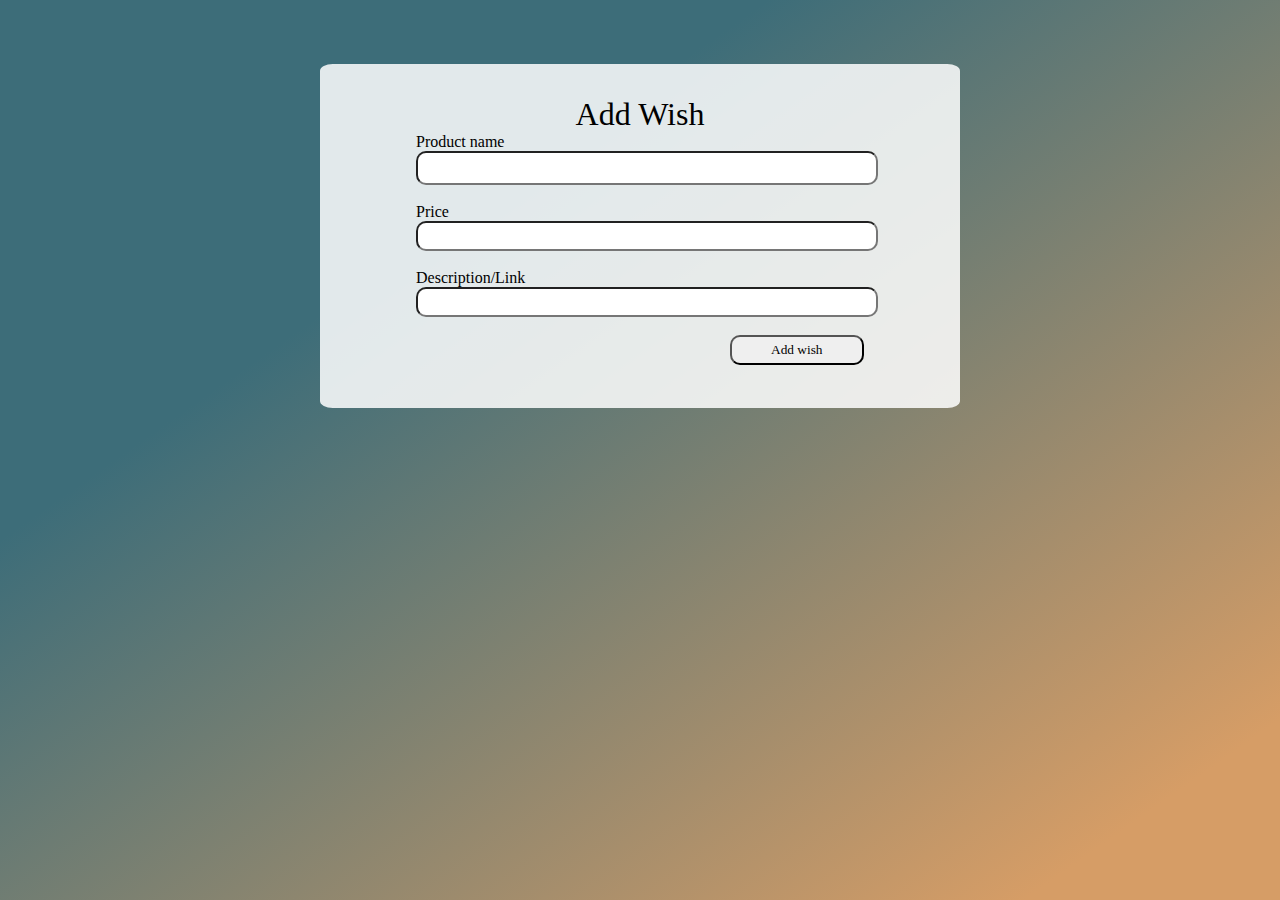
==== src/main/resources/templates/addWish.html @ f2f8bffc "Changed input, to take objects user and wishlist" ====
<!DOCTYPE html>
<html lang="en">
<head>
    <meta charset="UTF-8">
    <title>View lists</title>
    <link rel="stylesheet" th:href="@{mainStyle.css}" href="../static/mainStyle.css">
</head>
<body>
<div class="content">
    <div class="heading">
        <h1>Add Wish</h1>
    </div>
    <div class="form">
        <form method="POST" action="/addWish">
            <label for="name">Product name</label>
            <input type="text" id="name" name="name">
            <label for="price">Price</label>
            <input type="text" id="price" name="price">
            <label for="description">Description/Link</label>
            <input type="text" id="description" name="description">
            <input type="submit" value="Add wish">
        </form>
    </div>

</div>

</body>
</html>
---- src/main/resources/static/mainStyle.css ----
/*Full page styling*/
*{
    margin: 0;
    padding: 0;
    font-family: "Times New Roman", SansSerif;
}


html{
    height: 100vh;
    width: 100vw;
}

body{
    background-image: linear-gradient(to bottom right, #3d6d79 30%, #d69d66 90%);
    display:flex;
    align-items: center;
    flex-direction: column;
}

/*Main content box*/
.heading{
    margin-top: 5%;
    text-align: center;
}

.heading h1{
    font-weight: normal;
}

.content{
    display: flex;
    flex-direction: column;
    align-items: center;
    width:50%;
    margin-top: 5%;
    background-color: rgba(255,255,255,85%);
    border-radius: 2%;
    padding-bottom: 2%;
}

.top-beam {
    display: inline-flex;
    justify-content: space-between;
    background-color: papayawhip;
    height: auto;
    width: 100%;
}

.front-page-middle{
    display: flex;
    justify-content: space-between;
    height: auto;
    width: 80%
}

/*Form related styling*/
.front-page-form{
    height: auto;
    text-align: left;
}

.form{
    width:70%;
    align-items: center;
}

input{
    width:100%;
    margin-bottom: 4%;
    padding: 5px;
    border-radius: 10px;
}

#userName{
    padding-bottom: 2%;
}

#email{
    padding-bottom: 2%;
}

#email2{
    padding-bottom: 2%;
}

#email3{
    padding-bottom: 2%;
}

#name{
    padding-bottom: 2%;
}

#passWord{
    padding-bottom: 2%;
}

#wishlistID{
    padding-bottom: 2%;
}

a{
    color: black;
    line-height: 1.6;

}

.center{
    text-align: center;
    padding-top: 5%;
}

.userOptions{
    font-size: 25px;
}

input[type=submit]{
    width: 30%;
    float:right;
}

.uWish{
    padding-bottom: 10%;
}

.default-background{
    background-color: rgba(255,255,255,85%);
}

.keep-right{
    display: flex;
    margin-right: 7%;
    margin-top: 1%;
    justify-content: left;
}

.keep-left{
    display: flex;
    justify-content: left;
}
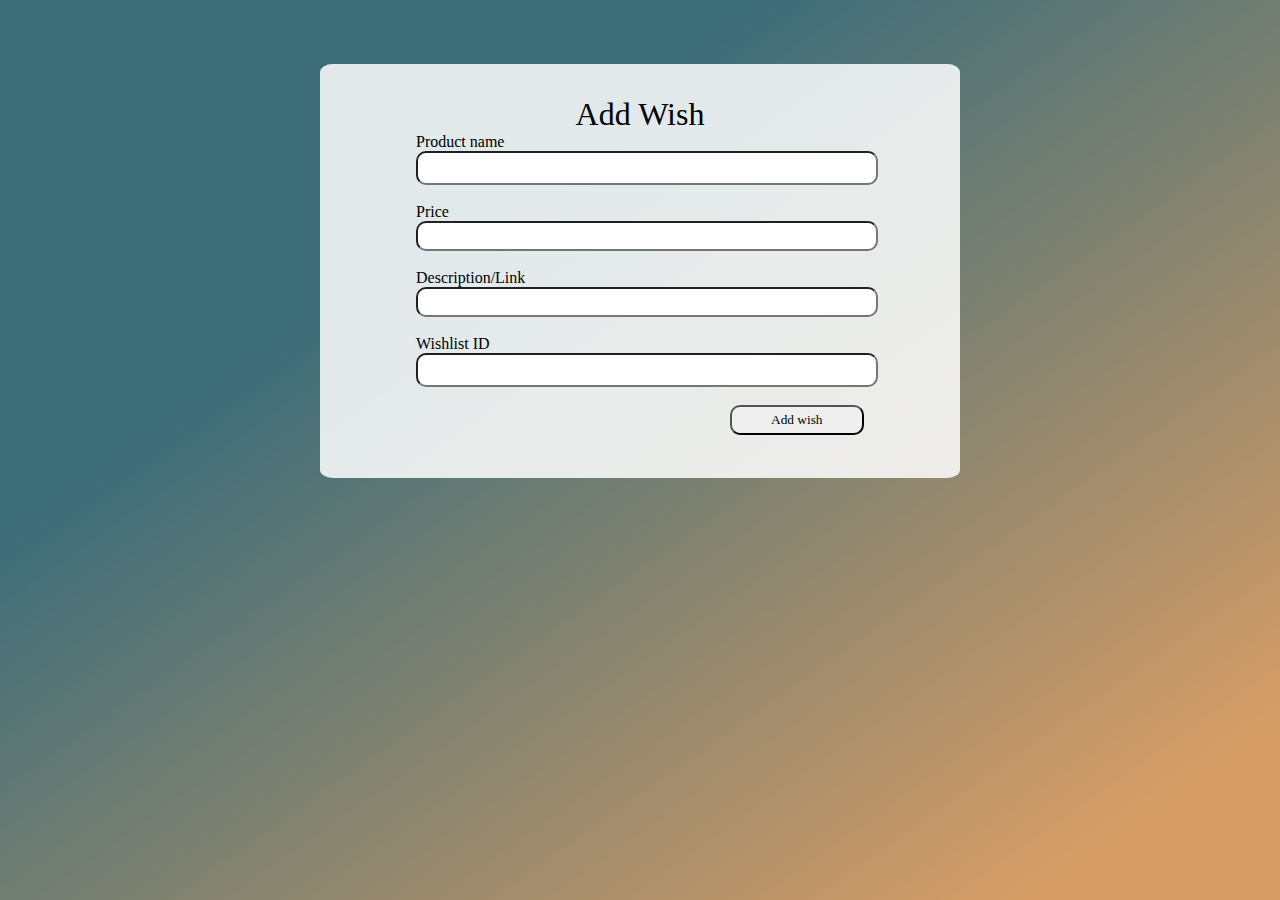
==== commit 600f5b6e: "add wish works" ====
--- a/src/main/resources/templates/addWish.html
+++ b/src/main/resources/templates/addWish.html
@@ -18,6 +18,8 @@
             <input type="text" id="price" name="price">
             <label for="description">Description/Link</label>
             <input type="text" id="description" name="description">
+            <label for="name">Wishlist ID</label>
+            <input type="text" id="wishlistID" name="wishlistID">
             <input type="submit" value="Add wish">
         </form>
     </div>
